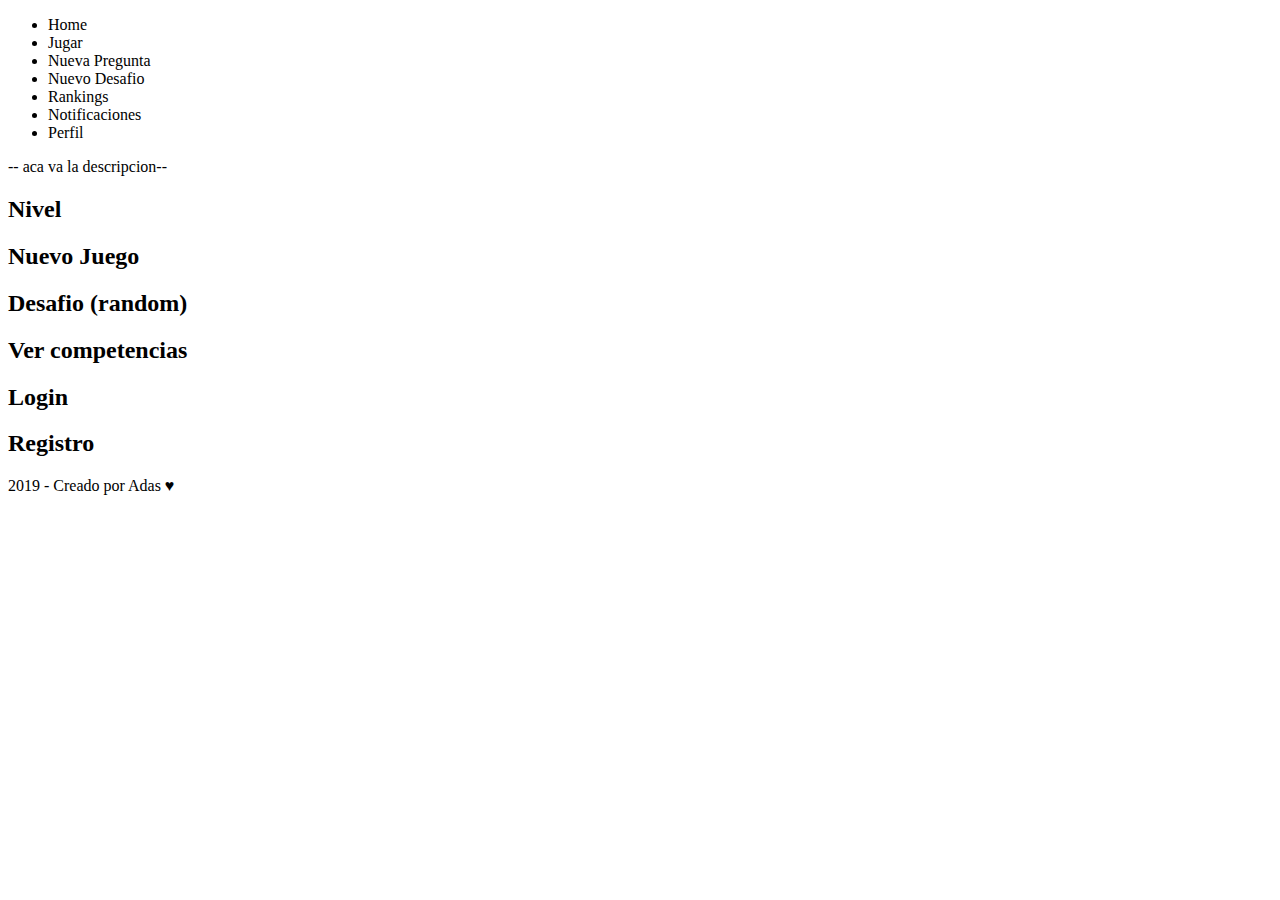
==== index.html @ dd0709c9 "prueba del login" ====
<!DOCTYPE html>
<html lang="en">
<head>
    <meta charset="UTF-8">
    <meta name="viewport" content="width=device-width, initial-scale=1.0">
    <meta http-equiv="X-UA-Compatible" content="ie=edge">
    <link href="https://fonts.googleapis.com/css?family=Rubik&display=swap" rel="stylesheet">
    <link href="https://fonts.googleapis.com/css?family=Karla&display=swap" rel="stylesheet">  
    <link rel="stylesheet" href="https://use.fontawesome.com/releases/v5.8.2/css/all.css" integrity="sha384-oS3vJWv+0UjzBfQzYUhtDYW+Pj2yciDJxpsK1OYPAYjqT085Qq/1cq5FLXAZQ7Ay" crossorigin="anonymous">
    <link rel="stylesheet" type="text/css" href="Styles/main.css">
    <title>PreguntADAS</title>
</head>
<body>
    <header>
        <nav>
            <ul class = "menu">
                <li class = "menu-item"><i class="fas fa-home"></i>Home</li>
                <li class = "menu-item">Jugar</li>
                <li class = "menu-item">Nueva Pregunta</li>
                <li class = "menu-item">Nuevo Desafio</li>
                <li class = "menu-item">Rankings</li>
                <li class = "menu-item"> <i class="fas fa-bell"></i>Notificaciones</li>
                <li class = "menu-item"> <i class="fas fa-user-circle"></i>Perfil</li>
            </ul>
        </nav>
    </header>
    <column>
        <div class = "main-colum">
            <p> -- aca va la descripcion--</p>
           <h2> Nivel </h2>
           <h2> Nuevo Juego</h2>
           <h2> Desafio (random) </h2>
           <h2> Ver competencias </h2>
            <h2> Login</h2>
            <h2>Registro</h2>
        </div>
           
    </column>
    <footer>
        <p class = "footer"> 2019 - Creado por Adas ♥</p>
    </footer>
</body>
</html>

<!-- 
// TESTER
git checkout master
git pull
git checkout dev
git pull

chequear que este todo bien y dar el ok -->
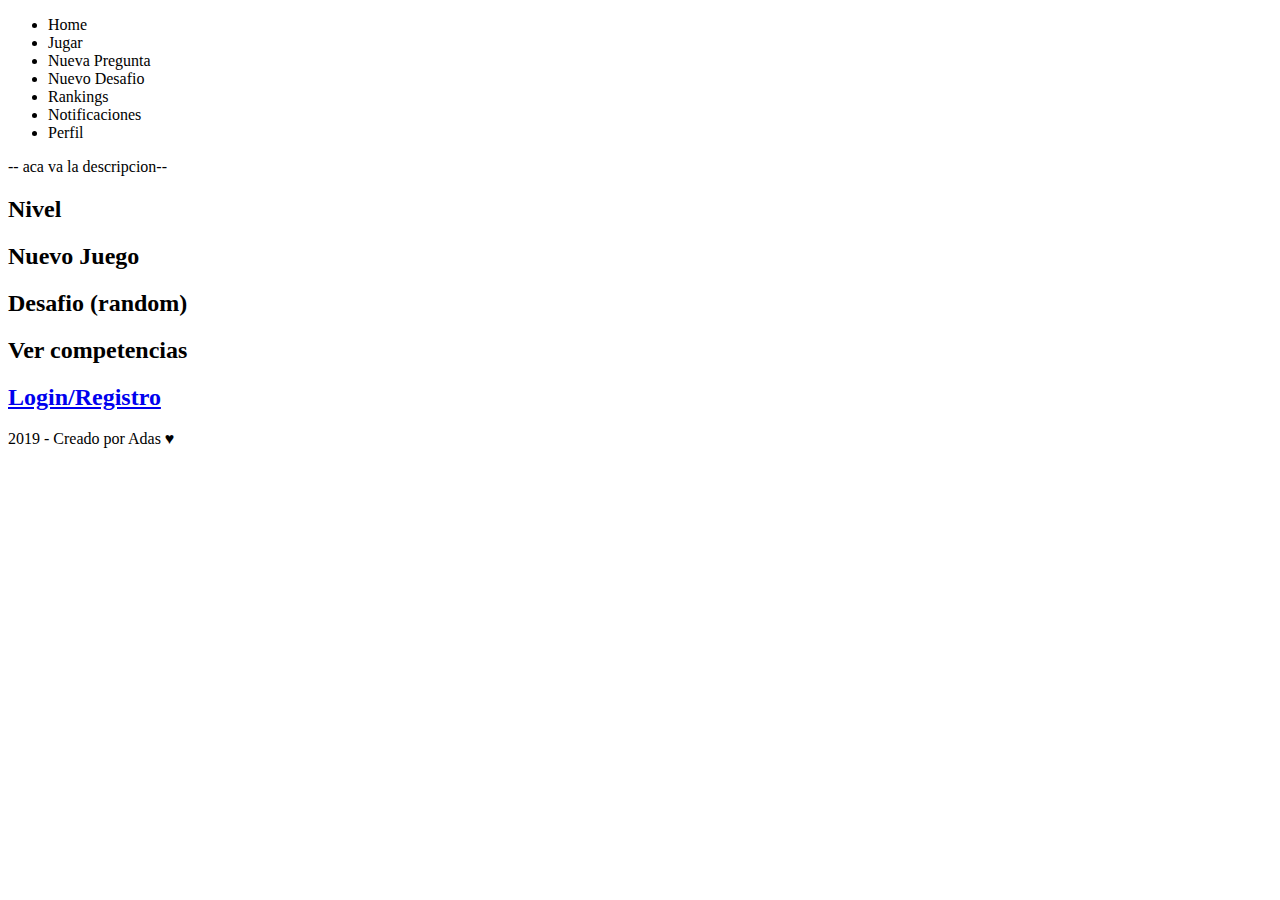
==== commit f93f22ee: "home con login linkeado y form login" ====
--- a/index.html
+++ b/index.html
@@ -31,8 +31,7 @@
            <h2> Nuevo Juego</h2>
            <h2> Desafio (random) </h2>
            <h2> Ver competencias </h2>
-            <h2> Login</h2>
-            <h2>Registro</h2>
+            <h2><a href="pages/login.html">Login/Registro</a></h2>
         </div>
            
     </column>
